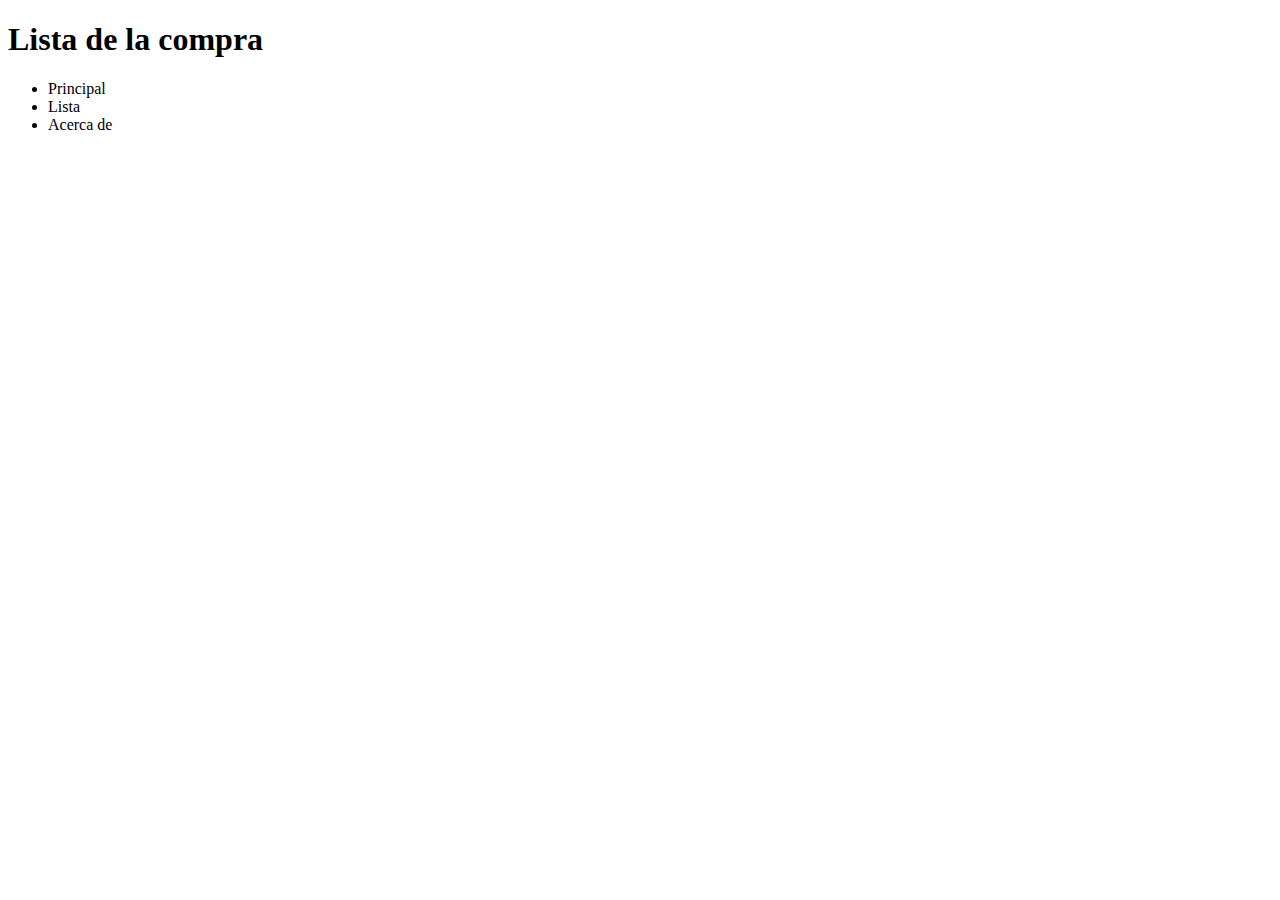
==== index.html @ 8c8ad97d "Create header" ====
<!DOCTYPE html>
<html lang="en">

<head>
  <meta charset="UTF-8">
  <meta http-equiv="X-UA-Compatible" content="IE=edge">
  <meta name="viewport" content="width=device-width, initial-scale=1.0">
  <title>Lista de la compra</title>
</head>

<body>
  <header>
    <h1 class="logo">Lista de la compra</h1>
    <nav>
      <ul>
        <li>Principal</li>
        <li>Lista</li>
        <li>Acerca de</li>
      </ul>
    </nav>
  </header>


</body>

</html>
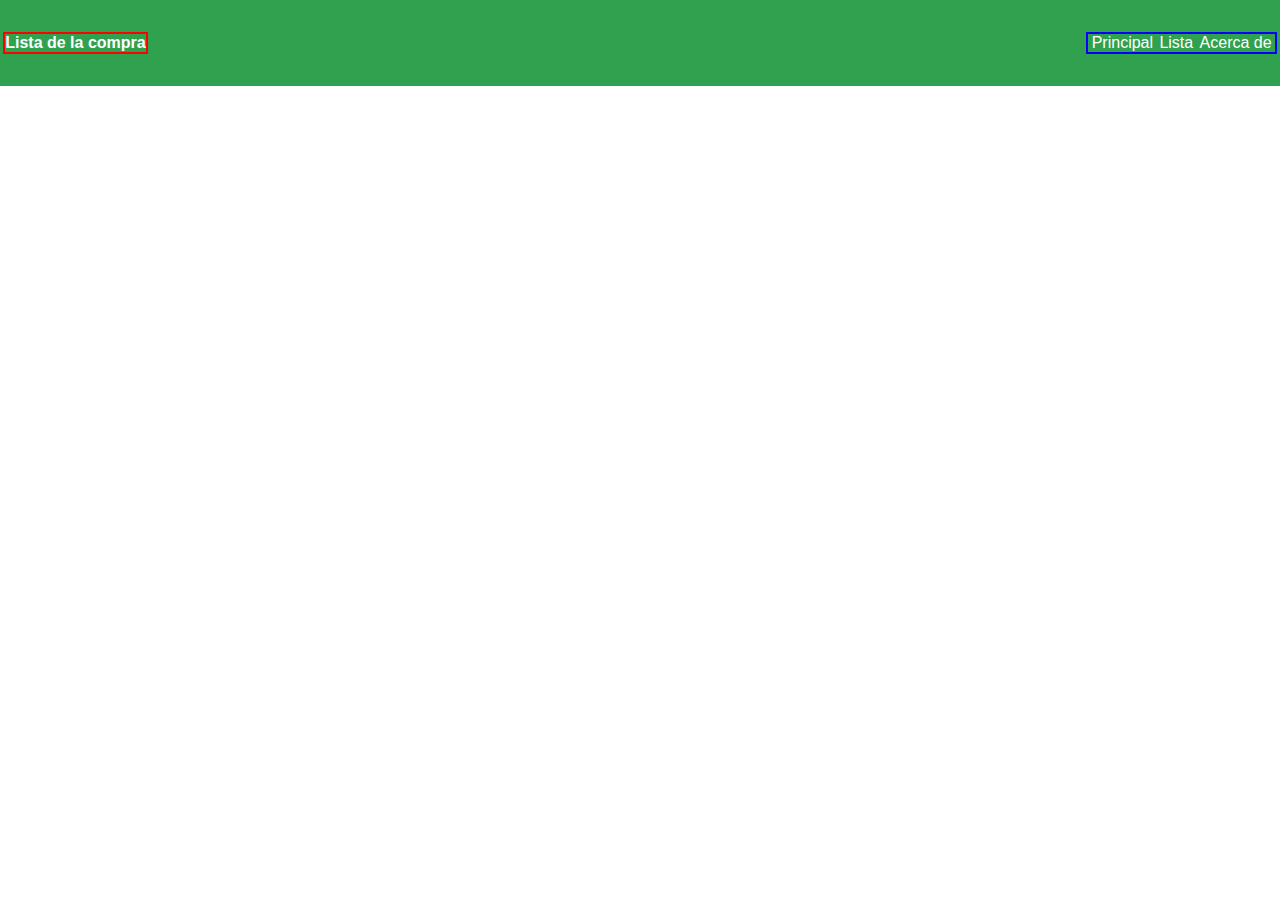
==== commit 7924d957: "Give style to header" ====
--- a/index.html
+++ b/index.html
@@ -5,6 +5,7 @@
   <meta charset="UTF-8">
   <meta http-equiv="X-UA-Compatible" content="IE=edge">
   <meta name="viewport" content="width=device-width, initial-scale=1.0">
+  <link rel="stylesheet" href="style.css">
   <title>Lista de la compra</title>
 </head>
 
--- a/style.css
+++ b/style.css
@@ -0,0 +1,33 @@
+* {
+  padding: 0;
+  margin: 0;
+  box-sizing: border-box;
+  font-family: Arial, Helvetica, sans-serif;
+}
+
+ul {
+  list-style: none;
+}
+
+header {
+  background: #30a14e;
+  display: flex;
+  color: white;
+  padding: 2rem 0.2rem;
+  justify-content: space-between;
+}
+
+header h1 {
+  font-size: 1rem;
+  justify-content: flex-start;
+  border: 2px solid red;
+}
+
+header ul {
+  display: flex;
+  border: 2px solid blue;
+}
+
+header ul li {
+  margin: 0 0.2rem;
+}
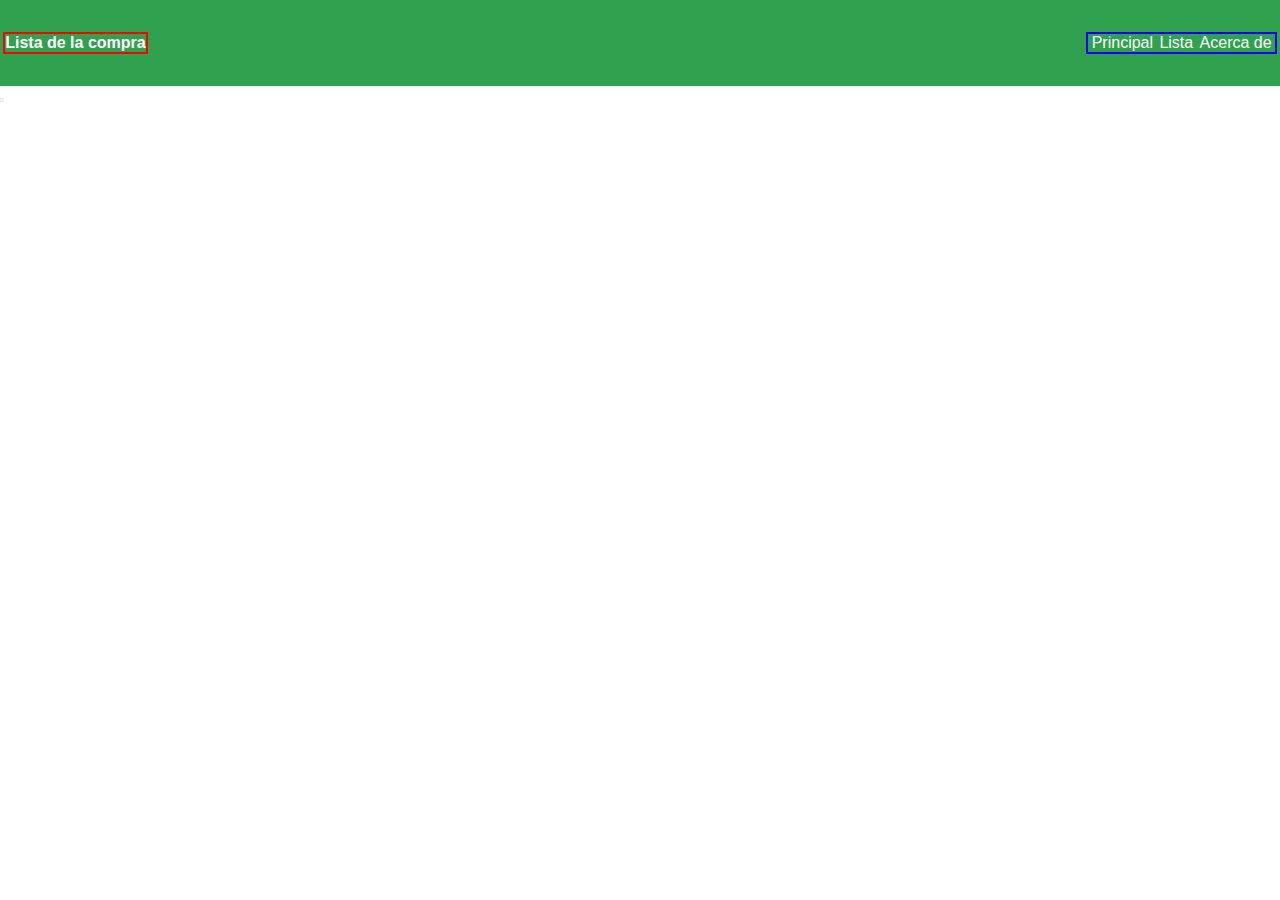
==== commit 8f28f979: "create main with button" ====
--- a/index.html
+++ b/index.html
@@ -21,6 +21,12 @@
     </nav>
   </header>
 
+  <main>
+    <article>
+      <button></button>
+    </article>
+  </main>
+
 
 </body>
 
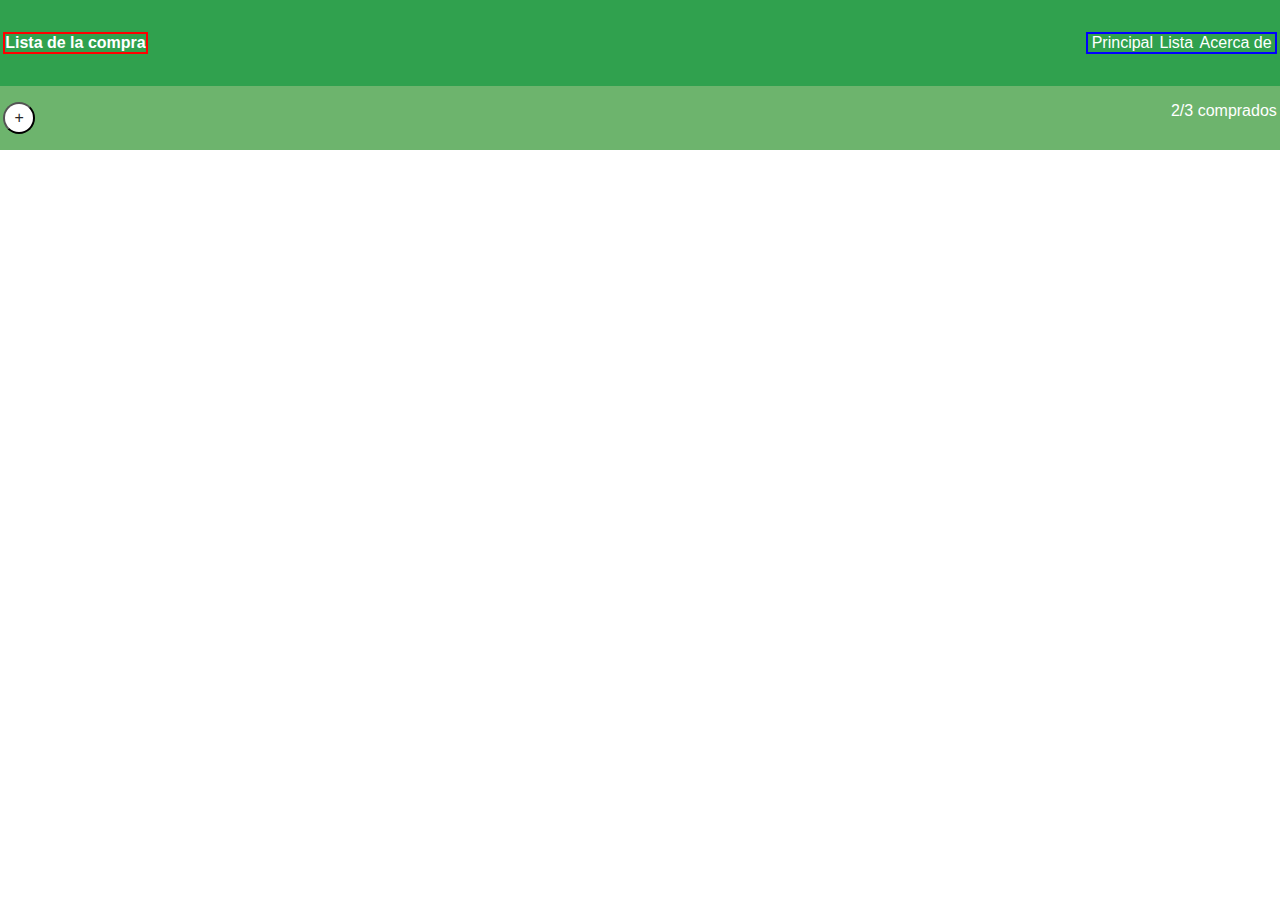
==== commit 5b973c25: "Create add ingredient component" ====
--- a/index.html
+++ b/index.html
@@ -22,9 +22,15 @@
   </header>
 
   <main>
-    <article>
-      <button></button>
-    </article>
+    <section class="section-1">
+      <div><button>+</button></div>
+      <div>2/3 comprados</div>
+    </section>
+
+    <section class="section-2">
+
+
+    </section>
   </main>
 
 
--- a/style.css
+++ b/style.css
@@ -31,3 +31,21 @@
 header ul li {
   margin: 0 0.2rem;
 }
+
+main .section-1 {
+  display: flex;
+  padding: 1rem 0.2rem;
+  background: rgb(109, 180, 109);
+  color: white;
+  justify-content: space-between;
+}
+
+main .section-1 button {
+  color: rgb(39, 38, 38);
+  background-color: white;
+  font-size: 16px;
+
+  height: 2rem;
+  width: 2rem;
+  border-radius: 100%;
+}
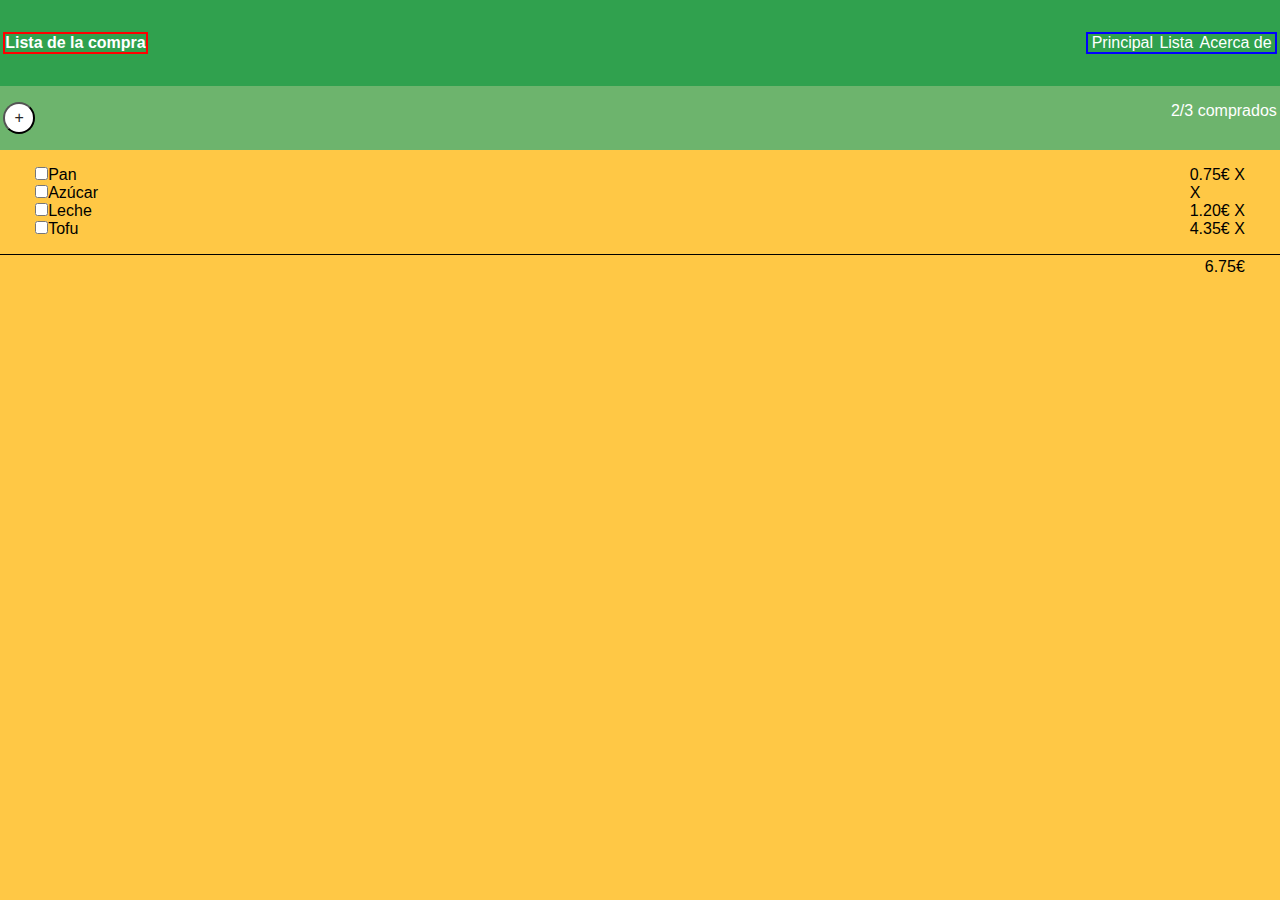
==== commit 227cce7c: "Create component list" ====
--- a/index.html
+++ b/index.html
@@ -28,9 +28,28 @@
     </section>
 
     <section class="section-2">
-
+      <div>
+        <ul>
+          <li><input type="checkbox" name="" id="">Pan</li>
+          <li><input type="checkbox" name="" id="">Azúcar</li>
+          <li><input type="checkbox" name="" id="">Leche</li>
+          <li><input type="checkbox" name="" id="">Tofu</li>
+        </ul>
+      </div>
+      <div>
+        <ul>
+          <li>0.75€ X</li>
+          <li>X</li>
+          <li>1.20€ X</li>
+          <li>4.35€ X</li>
+        </ul>
+      </div>
 
     </section>
+    <section class="section-3">
+      <div>6.75€</div>
+    </section>
+
   </main>
 
 
--- a/style.css
+++ b/style.css
@@ -7,6 +7,10 @@
 
 ul {
   list-style: none;
+}
+
+body {
+  background: #ffc845;
 }
 
 header {
@@ -49,3 +53,18 @@
   width: 2rem;
   border-radius: 100%;
 }
+
+section.section-2 {
+  background: #ffc845;
+  display: flex;
+  justify-content: space-between;
+  padding: 1rem 2.2rem;
+}
+
+section.section-3 div {
+  text-align: right;
+  padding: 0.2rem 2.2rem;
+
+  border-top: 1px solid black;
+  background: #ffc845;
+}
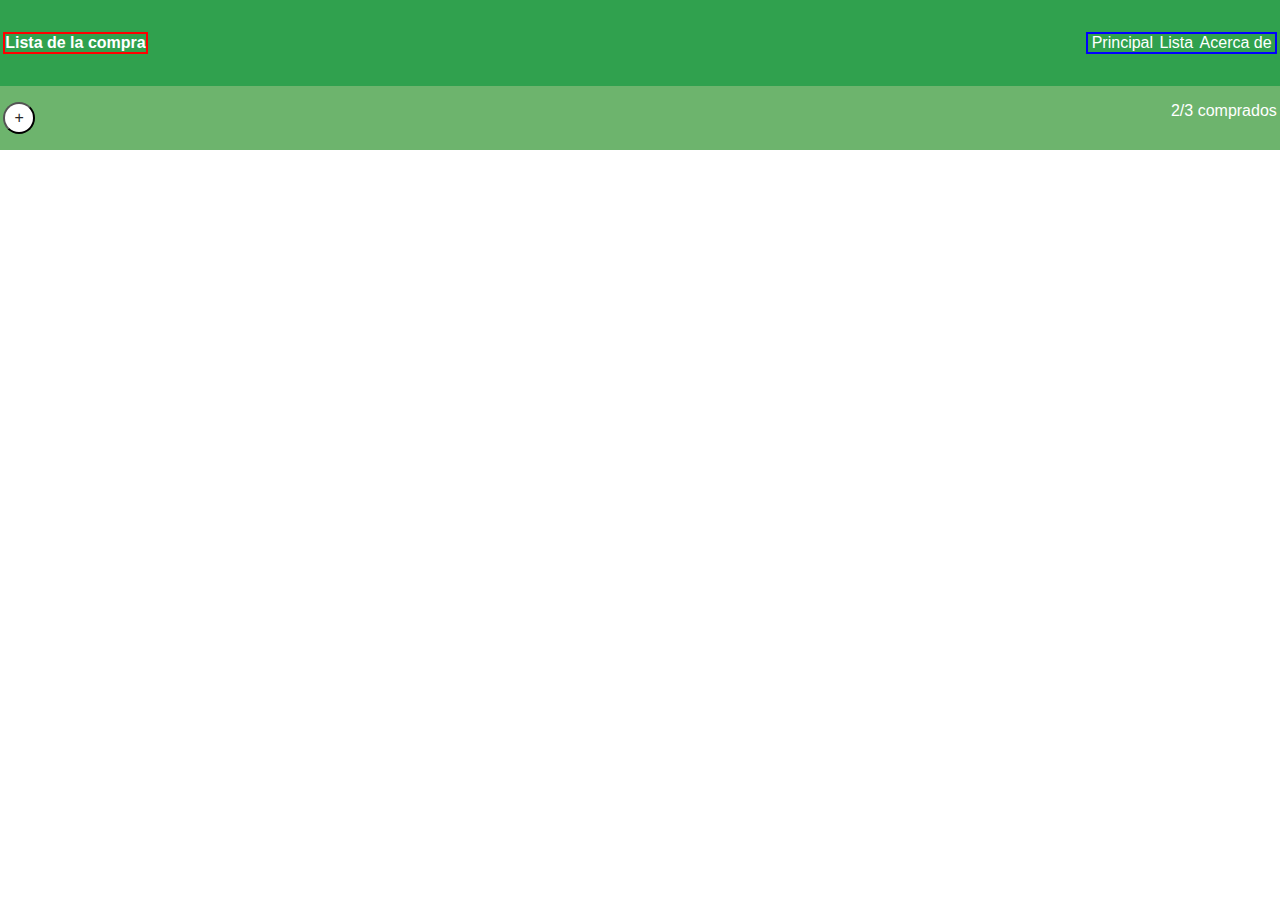
==== commit e9d37279: "Merge pull request #2 from Huck8/component/add-ingredient" ====
--- a/index.html
+++ b/index.html
@@ -28,28 +28,9 @@
     </section>
 
     <section class="section-2">
-      <div>
-        <ul>
-          <li><input type="checkbox" name="" id="">Pan</li>
-          <li><input type="checkbox" name="" id="">Azúcar</li>
-          <li><input type="checkbox" name="" id="">Leche</li>
-          <li><input type="checkbox" name="" id="">Tofu</li>
-        </ul>
-      </div>
-      <div>
-        <ul>
-          <li>0.75€ X</li>
-          <li>X</li>
-          <li>1.20€ X</li>
-          <li>4.35€ X</li>
-        </ul>
-      </div>
+
 
     </section>
-    <section class="section-3">
-      <div>6.75€</div>
-    </section>
-
   </main>
 
 
--- a/style.css
+++ b/style.css
@@ -7,10 +7,6 @@
 
 ul {
   list-style: none;
-}
-
-body {
-  background: #ffc845;
 }
 
 header {
@@ -53,18 +49,3 @@
   width: 2rem;
   border-radius: 100%;
 }
-
-section.section-2 {
-  background: #ffc845;
-  display: flex;
-  justify-content: space-between;
-  padding: 1rem 2.2rem;
-}
-
-section.section-3 div {
-  text-align: right;
-  padding: 0.2rem 2.2rem;
-
-  border-top: 1px solid black;
-  background: #ffc845;
-}
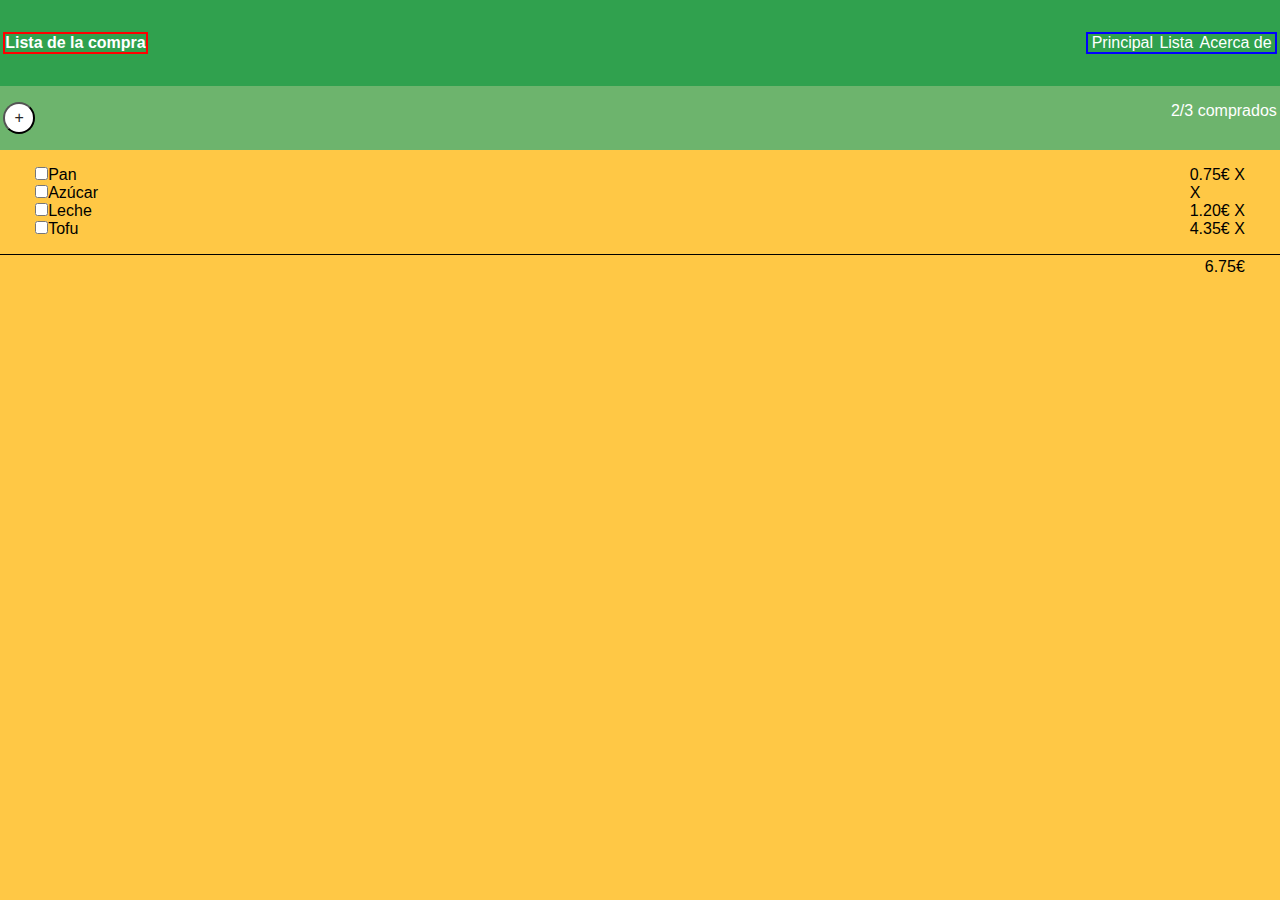
==== commit 049ab240: "Merge pull request #1 from Huck8/component/list" ====
--- a/index.html
+++ b/index.html
@@ -28,9 +28,28 @@
     </section>
 
     <section class="section-2">
-
+      <div>
+        <ul>
+          <li><input type="checkbox" name="" id="">Pan</li>
+          <li><input type="checkbox" name="" id="">Azúcar</li>
+          <li><input type="checkbox" name="" id="">Leche</li>
+          <li><input type="checkbox" name="" id="">Tofu</li>
+        </ul>
+      </div>
+      <div>
+        <ul>
+          <li>0.75€ X</li>
+          <li>X</li>
+          <li>1.20€ X</li>
+          <li>4.35€ X</li>
+        </ul>
+      </div>
 
     </section>
+    <section class="section-3">
+      <div>6.75€</div>
+    </section>
+
   </main>
 
 
--- a/style.css
+++ b/style.css
@@ -7,6 +7,10 @@
 
 ul {
   list-style: none;
+}
+
+body {
+  background: #ffc845;
 }
 
 header {
@@ -49,3 +53,18 @@
   width: 2rem;
   border-radius: 100%;
 }
+
+section.section-2 {
+  background: #ffc845;
+  display: flex;
+  justify-content: space-between;
+  padding: 1rem 2.2rem;
+}
+
+section.section-3 div {
+  text-align: right;
+  padding: 0.2rem 2.2rem;
+
+  border-top: 1px solid black;
+  background: #ffc845;
+}
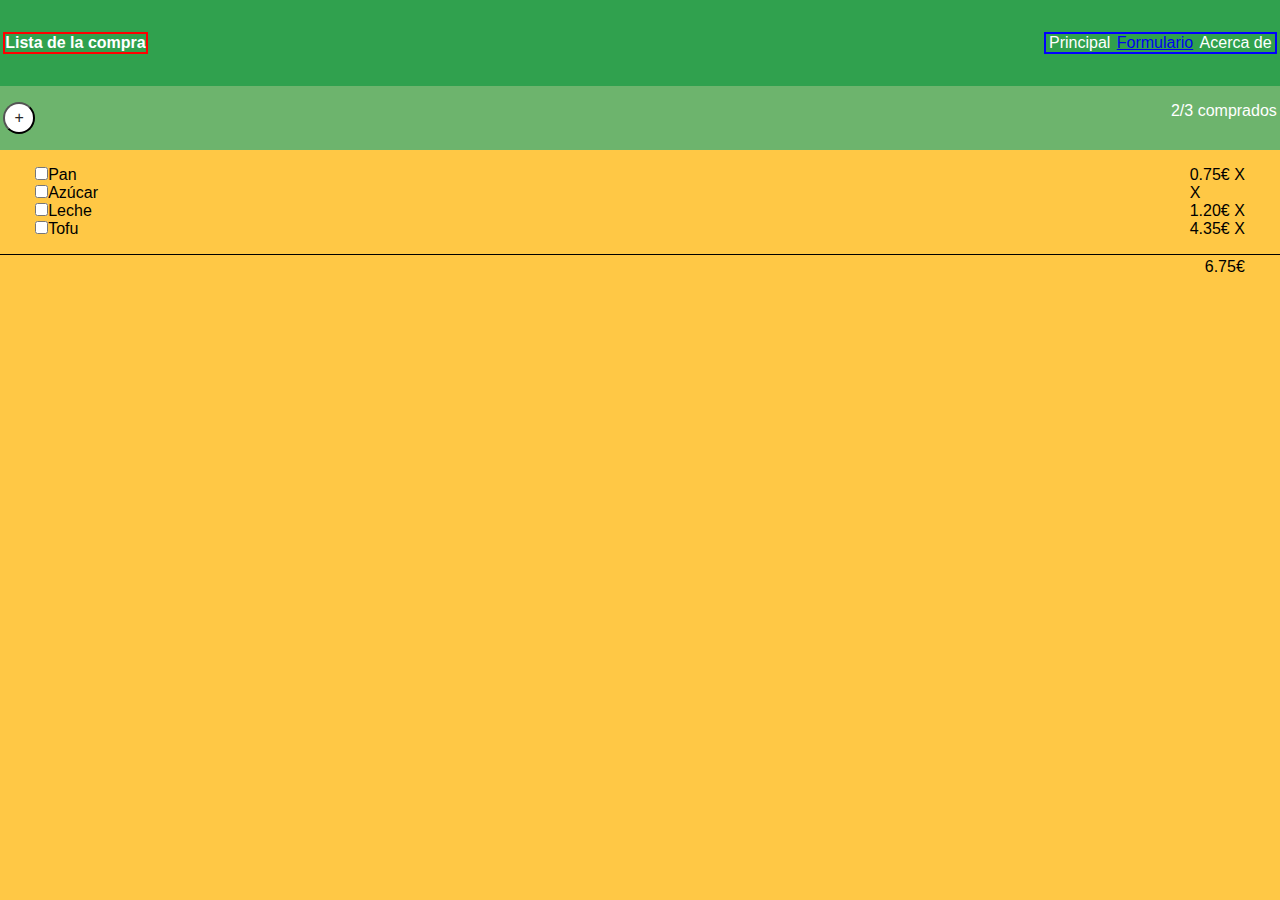
==== commit c3dc0b75: "Created form" ====
--- a/index.html
+++ b/index.html
@@ -15,7 +15,9 @@
     <nav>
       <ul>
         <li>Principal</li>
-        <li>Lista</li>
+        <li>
+          <a href="contact.html">Formulario</a>
+        </li>
         <li>Acerca de</li>
       </ul>
     </nav>
--- a/style.css
+++ b/style.css
@@ -2,7 +2,7 @@
   padding: 0;
   margin: 0;
   box-sizing: border-box;
-  font-family: Arial, Helvetica, sans-serif;
+  font-family: helvetica;
 }
 
 ul {
@@ -68,3 +68,7 @@
   border-top: 1px solid black;
   background: #ffc845;
 }
+
+form div {
+  margin: 1rem 0.5rem;
+}
